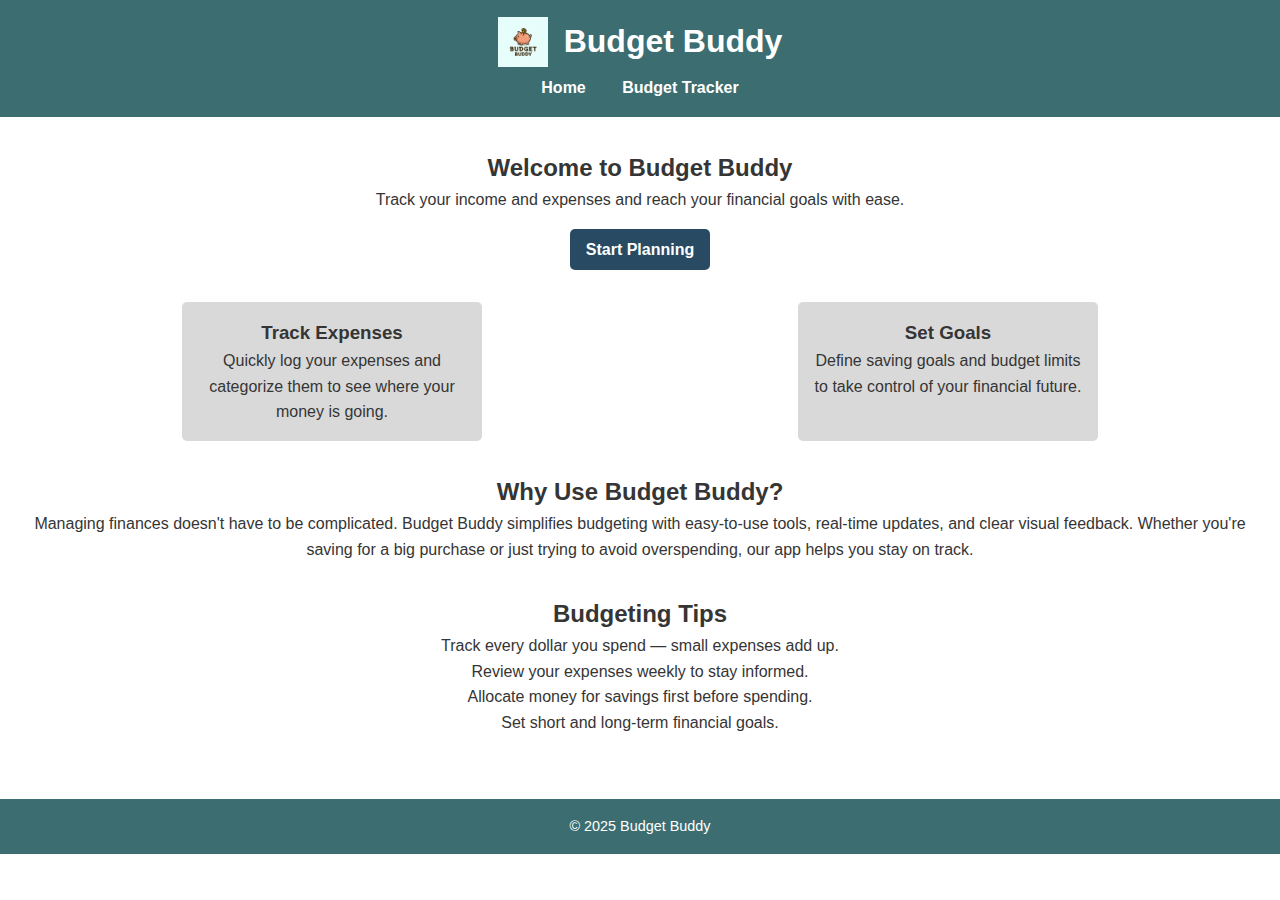
==== budgetbuddy/index.html @ f50172b1 "Budget Buddy Final Site" ====
<!DOCTYPE html>
<html lang="en">
<head>
  <meta charset="UTF-8" />
  <meta name="viewport" content="width=device-width, initial-scale=1.0" />
  <title>Budget Buddy</title>
  <link rel="stylesheet" href="styles/site.css" />
  <link rel="icon" href="images/logo.webp" type="image/webp" />
  <script type="module" src="scripts/main.js" defer></script>
</head>
<body>
  <header>
    <div class="header-content">
      <img src="images/logo.webp" alt="Budget Buddy Logo" class="logo" />
      <h1>Budget Buddy</h1>
    </div>
    <nav>
      <a href="index.html">Home</a>
      <a href="budget.html">Budget Tracker</a>
    </nav>
  </header>

  <main>
    <section class="hero">
      <h2>Welcome to Budget Buddy</h2>
      <p>Track your income and expenses and reach your financial goals with ease.</p>
      <a class="cta" href="budget.html">Start Planning</a>
    </section>

    <section class="features">
      <div class="feature">
        <h3>Track Expenses</h3>
        <p>Quickly log your expenses and categorize them to see where your money is going.</p>
      </div>
      <div class="feature">
        <h3>Set Goals</h3>
        <p>Define saving goals and budget limits to take control of your financial future.</p>
      </div>
    </section>

    <section class="info">
      <h2>Why Use Budget Buddy?</h2>
      <p>Managing finances doesn't have to be complicated. Budget Buddy simplifies budgeting with easy-to-use tools, real-time updates, and clear visual feedback. Whether you're saving for a big purchase or just trying to avoid overspending, our app helps you stay on track.</p>
    </section>

    <section class="tips">
      <h2>Budgeting Tips</h2>
      <ul>
        <li>Track every dollar you spend — small expenses add up.</li>
        <li>Review your expenses weekly to stay informed.</li>
        <li>Allocate money for savings first before spending.</li>
        <li>Set short and long-term financial goals.</li>
      </ul>
    </section>
  </main>

  <footer>
    <p>&copy; 2025 Budget Buddy</p>
  </footer>
</body>
</html>
---- budgetbuddy/styles/site.css ----
* {
    box-sizing: border-box;
    margin: 0;
    padding: 0;
    font-family: 'Open Sans', sans-serif;
  }
  
  body {
    line-height: 1.6;
    background: #ffffff;
    color: #353535;
  }
  
  header, footer {
    background: #3c6e71;
    color: #ffffff;
    padding: 1rem;
  }
  
  .header-content {
    display: flex;
    align-items: center;
    justify-content: center;
    gap: 1rem;
  }
  
  .logo {
    height: 50px;
  }
  
  nav {
    text-align: center;
    margin-top: 0.5rem;
  }
  
  nav a {
    color: #ffffff;
    margin: 0 1rem;
    text-decoration: none;
    font-weight: bold;
    transition: color 0.3s, background-color 0.3s;
  }
  
  nav a:hover {
    color: white;
    background-color: #353535;
    padding: 0.25rem 0.5rem;
    border-radius: 5px;
  }
  
  main {
    padding: 2rem;
  }
  
  .hero, .features, .form-section, .entries, .summary, .info, .tips, .guidance {
    margin-bottom: 2rem;
    text-align: center;
  }
  
  .features {
    display: flex;
    justify-content: space-around;
    gap: 1rem;
    flex-wrap: wrap;
  }
  
  .feature {
    background: #d9d9d9;
    padding: 1rem;
    border-radius: 5px;
    flex: 1;
    min-width: 250px;
    max-width: 300px;
  }
  
  .cta {
    display: inline-block;
    margin-top: 1rem;
    padding: 0.5rem 1rem;
    background: #284b63;
    color: white;
    text-decoration: none;
    border-radius: 5px;
    font-weight: bold;
  }
  
  form input, form select, form button {
    margin: 0.5rem;
    padding: 0.5rem;
    width: calc(100% - 1rem);
    max-width: 300px;
    display: block;
    margin-left: auto;
    margin-right: auto;
  }
  
  form button {
    background: #3c6e71;
    color: white;
    border: none;
    cursor: pointer;
    border-radius: 5px;
  }
  
  #expense-list {
    list-style: none;
    padding: 0;
  }
  
  #expense-list li {
    background: #f0f0f0;
    margin: 0.5rem auto;
    max-width: 300px;
    padding: 0.5rem;
    border-radius: 5px;
    display: flex;
    justify-content: space-between;
    align-items: center;
  }
  
  #expense-list button {
    background: red;
    color: white;
    border: none;
    border-radius: 3px;
    cursor: pointer;
    padding: 0.25rem 0.5rem;
  }
  
  .note {
    font-size: 0.9rem;
    color: #555;
    margin-top: 1rem;
  }
  
  .tips ul,
  .guidance ul {
    list-style-type: none;
    padding-left: 0;
  }
  
  footer p {
    text-align: center;
    font-size: 0.9rem;
  }
  
  @media screen and (max-width: 768px) {
    .features {
      flex-direction: column;
      align-items: center;
    }
  
    .header-content {
      flex-direction: column;
    }
  }
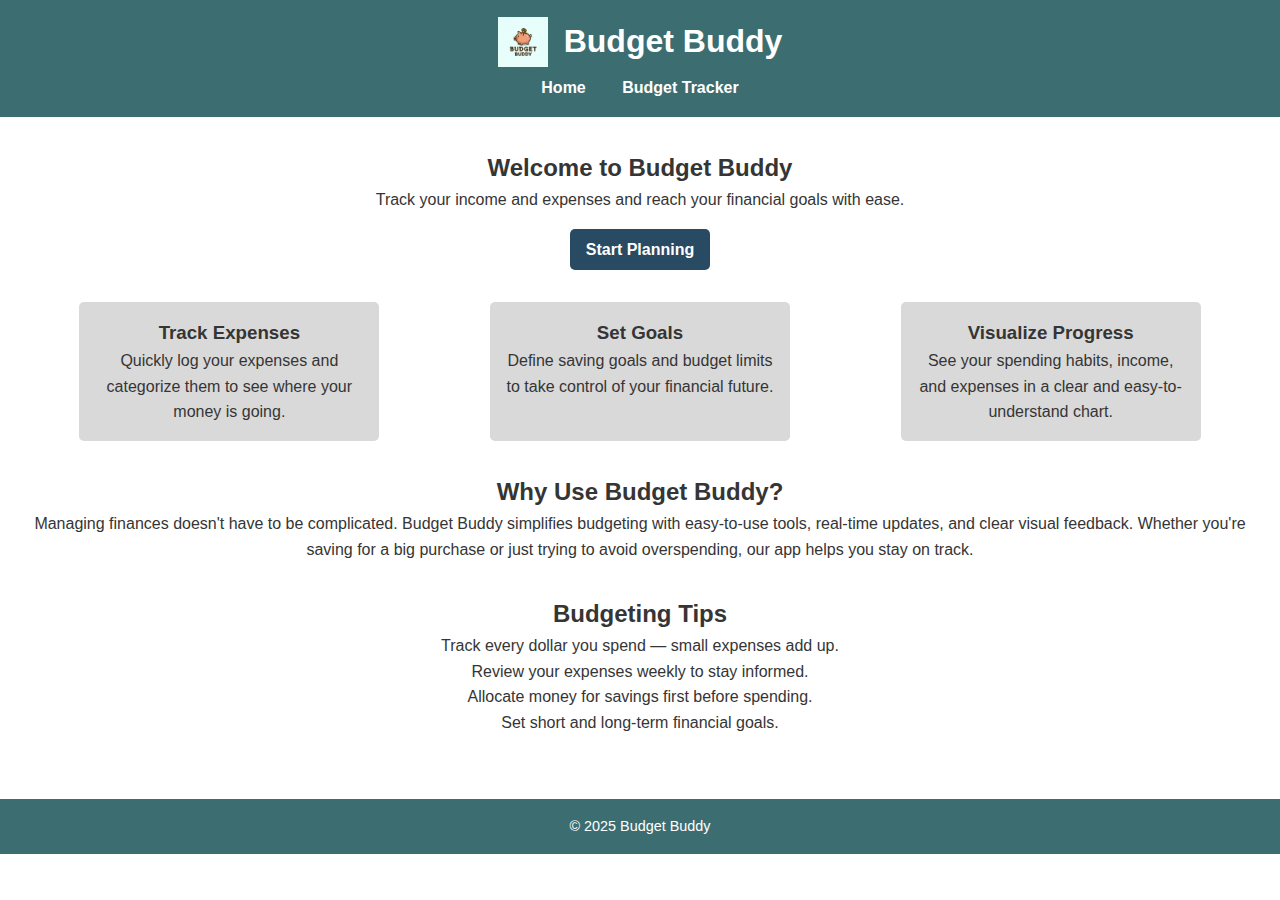
==== commit 83ff2f3d: "Add files via upload" ====
--- a/budgetbuddy/index.html
+++ b/budgetbuddy/index.html
@@ -36,6 +36,10 @@
         <h3>Set Goals</h3>
         <p>Define saving goals and budget limits to take control of your financial future.</p>
       </div>
+      <div class="feature">
+        <h3>Visualize Progress</h3>
+        <p>See your spending habits, income, and expenses in a clear and easy-to-understand chart.</p>
+      </div>
     </section>
 
     <section class="info">
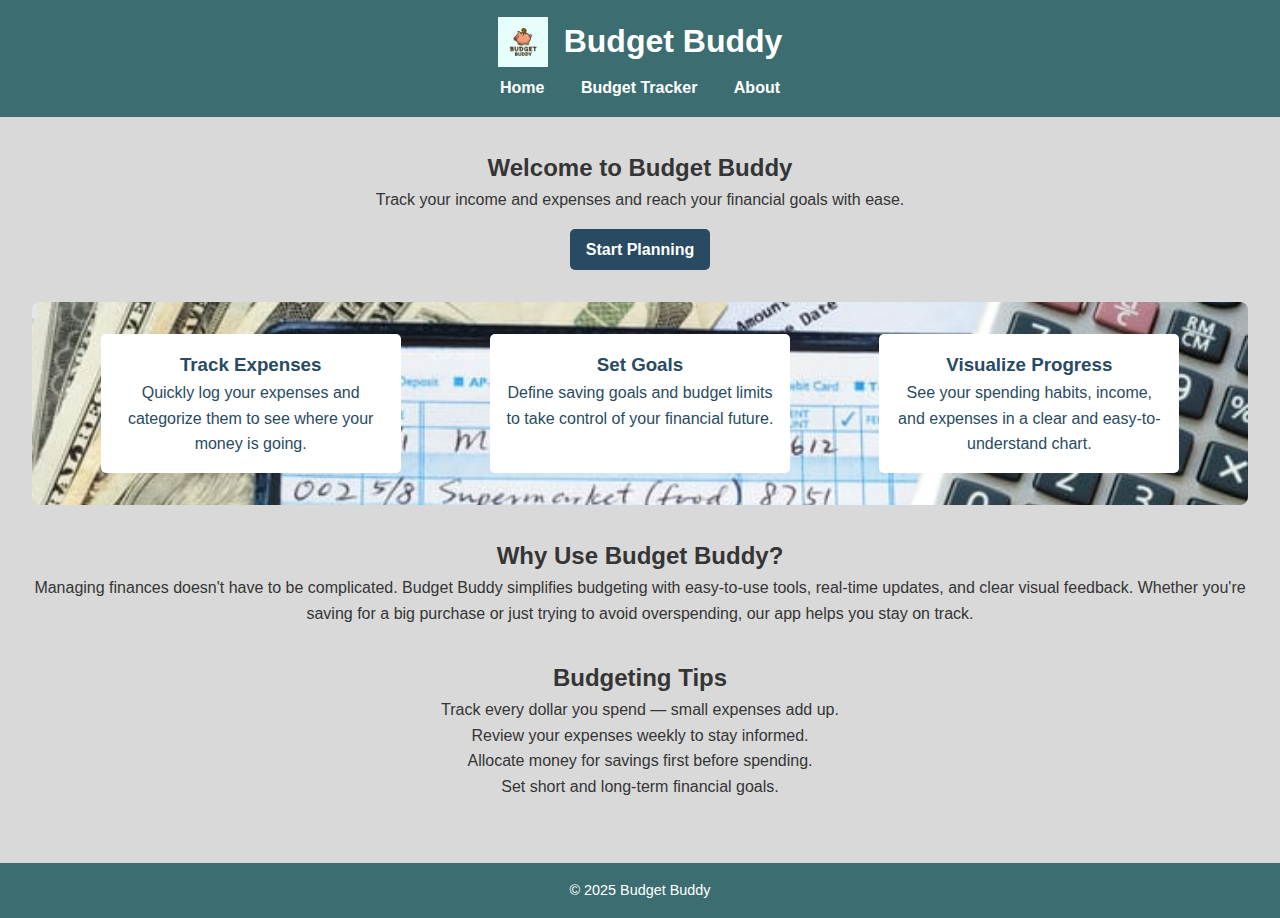
==== commit 14310870: "Add files via upload" ====
--- a/budgetbuddy/index.html
+++ b/budgetbuddy/index.html
@@ -17,6 +17,7 @@
     <nav>
       <a href="index.html">Home</a>
       <a href="budget.html">Budget Tracker</a>
+      <a href="about.html">About</a>
     </nav>
   </header>
 
--- a/budgetbuddy/styles/site.css
+++ b/budgetbuddy/styles/site.css
@@ -1,156 +1,228 @@
+/* styles/site.css */
 * {
-    box-sizing: border-box;
-    margin: 0;
-    padding: 0;
-    font-family: 'Open Sans', sans-serif;
-  }
-  
-  body {
-    line-height: 1.6;
-    background: #ffffff;
-    color: #353535;
-  }
-  
-  header, footer {
-    background: #3c6e71;
-    color: #ffffff;
-    padding: 1rem;
-  }
-  
-  .header-content {
-    display: flex;
-    align-items: center;
-    justify-content: center;
-    gap: 1rem;
-  }
-  
-  .logo {
-    height: 50px;
-  }
-  
-  nav {
-    text-align: center;
-    margin-top: 0.5rem;
-  }
-  
-  nav a {
-    color: #ffffff;
-    margin: 0 1rem;
-    text-decoration: none;
-    font-weight: bold;
-    transition: color 0.3s, background-color 0.3s;
-  }
-  
-  nav a:hover {
-    color: white;
-    background-color: #353535;
-    padding: 0.25rem 0.5rem;
-    border-radius: 5px;
-  }
-  
-  main {
-    padding: 2rem;
-  }
-  
-  .hero, .features, .form-section, .entries, .summary, .info, .tips, .guidance {
-    margin-bottom: 2rem;
-    text-align: center;
-  }
-  
+  box-sizing: border-box;
+  margin: 0;
+  padding: 0;
+  font-family: 'Open Sans', sans-serif;
+}
+
+body {
+  line-height: 1.6;
+  background: #d9d9d9;
+  color: #353535;
+}
+
+header, footer {
+  background: #3c6e71;
+  color: #ffffff;
+  padding: 1rem;
+}
+
+.header-content {
+  display: flex;
+  align-items: center;
+  justify-content: center;
+  gap: 1rem;
+}
+
+.logo {
+  height: 50px;
+}
+
+nav {
+  text-align: center;
+  margin-top: 0.5rem;
+}
+
+nav a {
+  color: #ffffff;
+  margin: 0 1rem;
+  text-decoration: none;
+  font-weight: bold;
+  transition: color 0.3s, background-color 0.3s;
+}
+
+nav a:hover {
+  color: #ffffff;
+  background-color: #353535;
+  padding: 0.25rem 0.5rem;
+  border-radius: 5px;
+}
+
+main {
+  padding: 2rem;
+}
+
+.hero, .features, .form-section, .entries, .summary, .info, .tips, .guidance {
+  margin-bottom: 2rem;
+  text-align: center;
+}
+
+/* FEATURES SECTION WITH BACKGROUND IMAGE */
+.features {
+  display: flex;
+  justify-content: space-around;
+  gap: 1rem;
+  flex-wrap: wrap;
+  position: relative;
+  background: url("../images/budget.jpg"); /* Adjust path if needed */
+  background-size: cover;
+  background-position: center;
+  background-repeat: no-repeat;
+  padding: 2rem;
+  border-radius: 8px;
+  color: #284b63;
+}
+
+.feature {
+  background: #ffffff;
+  padding: 1rem;
+  border-radius: 5px;
+  flex: 1;
+  min-width: 250px;
+  max-width: 300px;
+}
+
+.cta {
+  display: inline-block;
+  margin-top: 1rem;
+  padding: 0.5rem 1rem;
+  background: #284b63;
+  color: white;
+  text-decoration: none;
+  border-radius: 5px;
+  font-weight: bold;
+}
+
+form input,
+form select,
+form button {
+  margin: 0.5rem;
+  padding: 0.5rem;
+  width: calc(100% - 1rem);
+  max-width: 300px;
+  display: block;
+  margin-left: auto;
+  margin-right: auto;
+}
+
+form button {
+  background: #3c6e71;
+  color: white;
+  border: none;
+  cursor: pointer;
+  border-radius: 5px;
+}
+
+#expense-list {
+  list-style: none;
+  padding: 0;
+}
+
+#expense-list li {
+  background: #f0f0f0;
+  margin: 0.5rem auto;
+  max-width: 300px;
+  padding: 0.5rem;
+  border-radius: 5px;
+  display: flex;
+  justify-content: space-between;
+  align-items: center;
+}
+
+#expense-list button {
+  background: red;
+  color: white;
+  border: none;
+  border-radius: 3px;
+  cursor: pointer;
+  padding: 0.25rem 0.5rem;
+}
+
+.note {
+  font-size: 0.9rem;
+  color: #555;
+  margin-top: 1rem;
+}
+
+.tips ul,
+.guidance ul {
+  list-style-type: none;
+  padding-left: 0;
+}
+
+footer p {
+  text-align: center;
+  font-size: 0.9rem;
+}
+
+@media screen and (max-width: 768px) {
   .features {
-    display: flex;
-    justify-content: space-around;
-    gap: 1rem;
-    flex-wrap: wrap;
-  }
-  
-  .feature {
-    background: #d9d9d9;
-    padding: 1rem;
-    border-radius: 5px;
-    flex: 1;
-    min-width: 250px;
-    max-width: 300px;
-  }
-  
-  .cta {
-    display: inline-block;
-    margin-top: 1rem;
-    padding: 0.5rem 1rem;
-    background: #284b63;
-    color: white;
-    text-decoration: none;
-    border-radius: 5px;
-    font-weight: bold;
-  }
-  
-  form input, form select, form button {
-    margin: 0.5rem;
-    padding: 0.5rem;
-    width: calc(100% - 1rem);
-    max-width: 300px;
-    display: block;
-    margin-left: auto;
-    margin-right: auto;
-  }
-  
-  form button {
-    background: #3c6e71;
-    color: white;
-    border: none;
-    cursor: pointer;
-    border-radius: 5px;
-  }
-  
-  #expense-list {
-    list-style: none;
-    padding: 0;
-  }
-  
-  #expense-list li {
-    background: #f0f0f0;
-    margin: 0.5rem auto;
-    max-width: 300px;
-    padding: 0.5rem;
-    border-radius: 5px;
-    display: flex;
-    justify-content: space-between;
+    flex-direction: column;
     align-items: center;
   }
-  
-  #expense-list button {
-    background: red;
-    color: white;
-    border: none;
-    border-radius: 3px;
-    cursor: pointer;
-    padding: 0.25rem 0.5rem;
+
+  .header-content {
+    flex-direction: column;
   }
-  
-  .note {
-    font-size: 0.9rem;
-    color: #555;
-    margin-top: 1rem;
-  }
-  
-  .tips ul,
-  .guidance ul {
-    list-style-type: none;
-    padding-left: 0;
-  }
-  
-  footer p {
-    text-align: center;
-    font-size: 0.9rem;
-  }
-  
-  @media screen and (max-width: 768px) {
-    .features {
-      flex-direction: column;
-      align-items: center;
-    }
-  
-    .header-content {
-      flex-direction: column;
-    }
-  }+}
+/* ABOUT PAGE STYLES */
+.about-section {
+  display: flex;
+  flex-wrap: wrap;
+  gap: 2rem;
+  justify-content: center;
+  margin: 3rem auto;
+  max-width: 1000px;
+  padding: 1rem;
+}
+
+.about-box {
+  flex: 1 1 280px;
+  background: #ffffff;
+  border-left: 6px solid #3c6e71;
+  border-radius: 12px;
+  padding: 1.5rem;
+  box-shadow: 0 4px 12px rgba(0, 0, 0, 0.05);
+  transition: transform 0.3s ease;
+}
+
+.about-box:hover {
+  transform: translateY(-5px);
+}
+
+.about-box h3 {
+  color: #284b63;
+  margin-bottom: 0.5rem;
+}
+
+.about-box p {
+  color: #444;
+  line-height: 1.6;
+}
+
+.about-facts {
+  background: #284b63;
+  color: #d9d9d9;
+  text-align: center;
+  padding: 2rem 1rem;
+  border-radius: 10px;
+  margin: 3rem auto;
+  max-width: 900px;
+}
+
+.about-facts h3 {
+  font-size: 1.75rem;
+  margin-bottom: 1rem;
+}
+
+.about-facts ul {
+  list-style: none;
+  padding: 0;
+}
+
+.about-facts li {
+  font-weight: 500;
+  margin-bottom: 0.75rem;
+  font-size: 1.1rem;
+}
